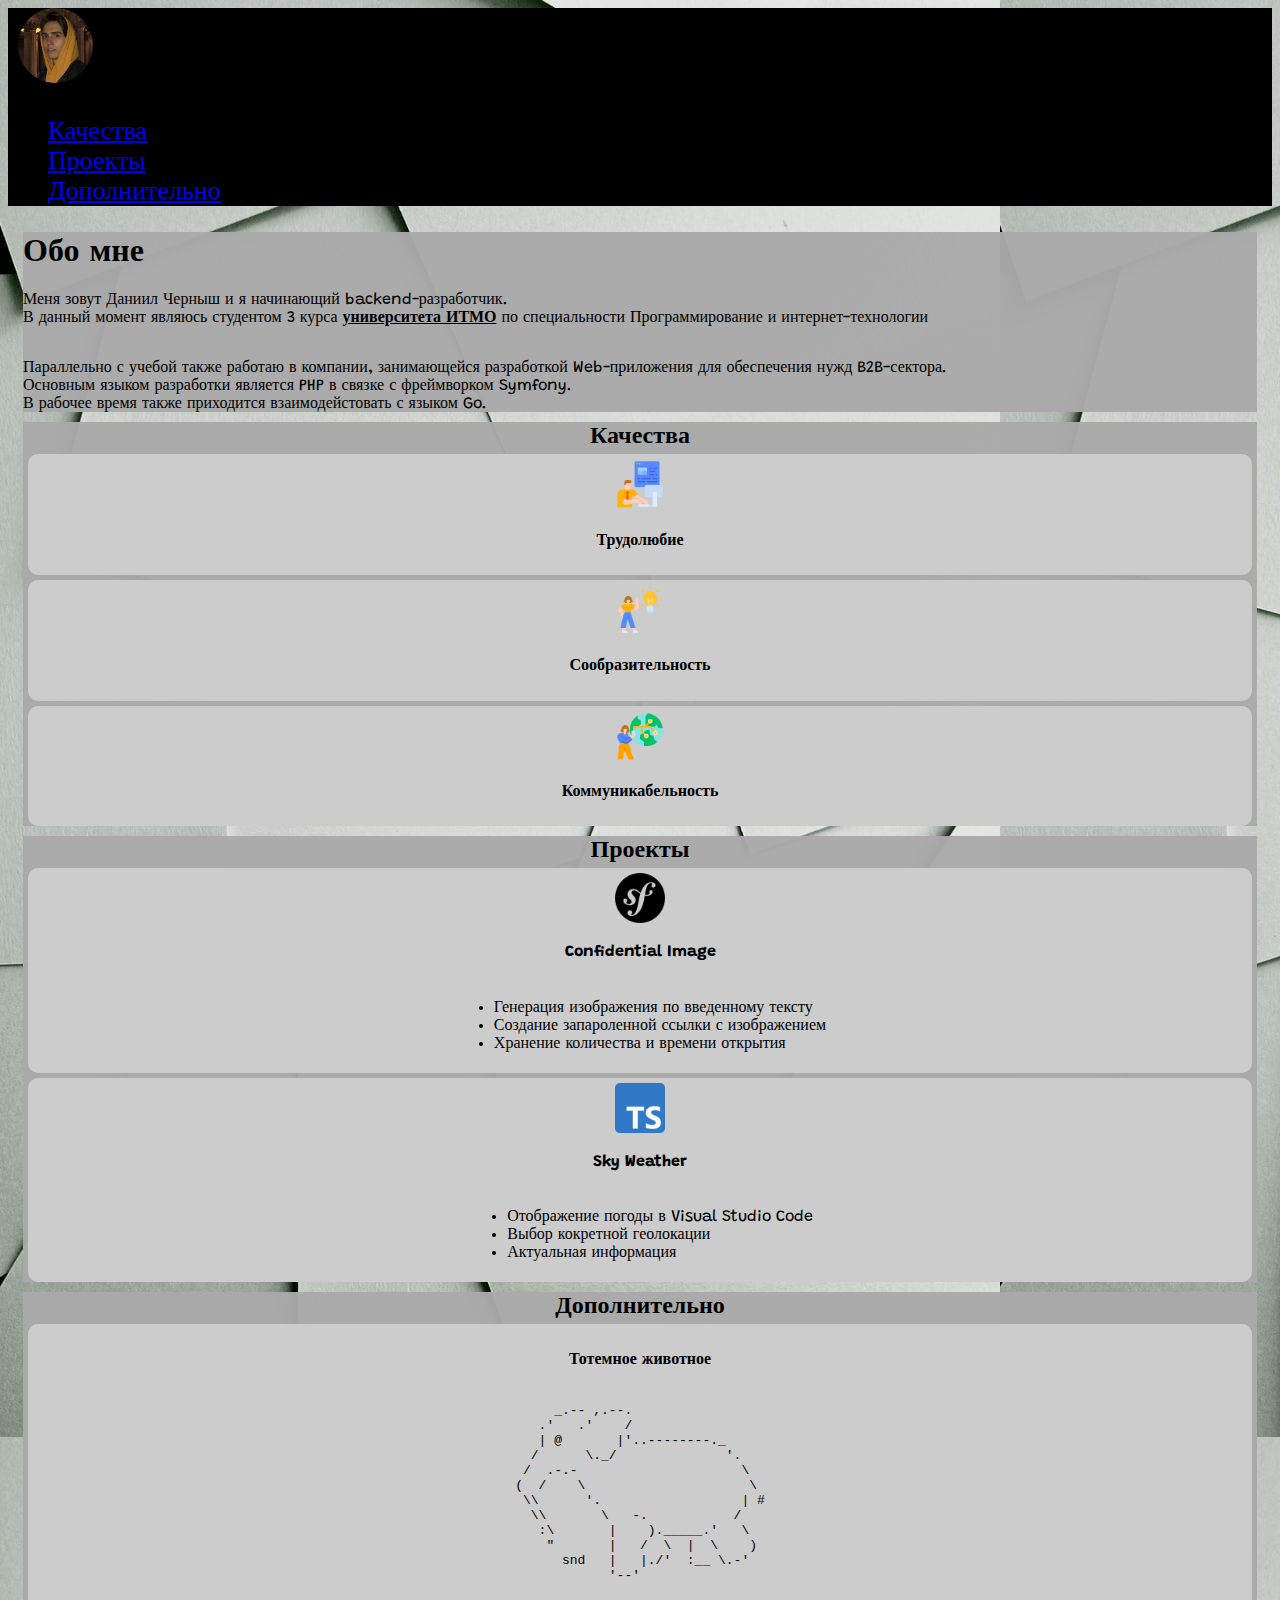
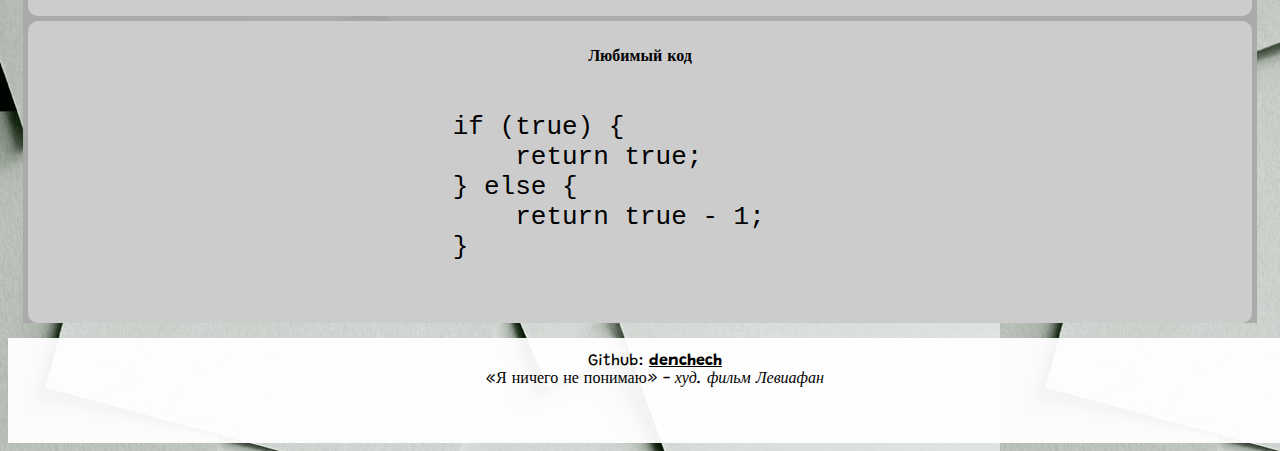
==== index.html @ 4c7c670a "create portfolio page" ====
<!DOCTYPE html>
<html lang="ru">
<head>
    <title>Черныш Даниил - M33041</title>
    <meta charset="UTF-8">
    <meta name="description" content="Портофолио backend-разработчика">
    <meta name="Keywords" content="developer, разработчик, backend, symfony">
    <link rel="stylesheet" href="https://stackpath.bootstrapcdn.com/bootstrap/4.1.3/css/bootstrap.min.css"
          integrity="sha384-MCw98/SFnGE8fJT3GXwEOngsV7Zt27NXFoaoApmYm81iuXoPkFOJwJ8ERdknLPMO" crossorigin="anonymous">
    <link href="assets/css/index.css" rel="stylesheet">
    <link href="https://fonts.googleapis.com/css2?family=Grandstander:ital@1&display=swap" rel="stylesheet">
</head>
<body>
<header>
    <nav class="navbar navbar-expand-lg navbar-dark header">
        <a href="index.html" class="navbar-brand" style="margin-left: 10px">
            <img class="profile-image" src="assets/images/me.png" alt="profile"/>
        </a>
        <div class="collapse navbar-collapse" id="navbarNav">
            <ul class="navbar-nav">
                <li class="nav-item">
                    <a class="nav-link" href="#characters">Качества</a>
                </li>
                <li class="nav-item">
                    <a class="nav-link" href="#projects">Проекты</a>
                </li>
                <li class="nav-item">
                    <a class="nav-link" href="#additional">Дополнительно</a>
                </li>
            </ul>
        </div>
    </nav>
</header>

<main>
    <div class="jumbotron first-container">
        <h1>Обо мне</h1>
        <p>
            Меня зовут Даниил Черныш и я начинающий backend-разработчик.
            <br>
            В данный момент являюсь студентом 3 курса
            <span class="link">
                <a href="https://itmo.ru">университета ИТМО</a>
            </span>
            по специальности Программирование и интернет-технологии
        </p>
        <br>
        Параллельно с учебой также работаю в компании, занимающейся разработкой Web-приложения для обеспечения нужд
        B2B-сектора.
        <br>
        Основным языком разработки является PHP в связке с фреймворком Symfony.
        <br>
        В рабочее время также приходится взаимодейстовать с языком Go.
    </div>
    <section id="characters">
        <div class="jumbotron">
            <article>
                <h2 class="center">Качества</h2>
            </article>
            <div class="row">
                <div class="col-sm block">
                    <img class="icon" src="assets/images/hardworking.png" alt="hardworking">
                    <h4>Трудолюбие</h4>
                </div>
                <div class="col-sm block">
                    <img class="icon" src="assets/images/idea.png" alt="idea">
                    <h4>Сообразительность</h4>
                </div>
                <div class="col-sm block">
                    <img class="icon" src="assets/images/communicability.png" alt="communicability">
                    <h4>Коммуникабельность</h4>
                </div>
            </div>
        </div>
    </section>

    <section id="projects">
        <div class="jumbotron">
            <article>
                <h2 class="center">Проекты</h2>
            </article>
            <div class="row">
                <div class="col-sm block">
                    <img class="icon" src="assets/images/symfony.png" alt="symfony">
                    <h4>Confidential Image</h4>
                    <ul>
                        <li>Генерация изображения по введенному тексту</li>
                        <li>Создание запароленной ссылки с изображением</li>
                        <li>Хранение количества и времени открытия</li>
                    </ul>
                </div>
                <div class="col-sm block">
                    <img class="icon" src="assets/images/typescript.png" alt="typescript">
                    <h4>Sky Weather</h4>
                    <ul>
                        <li>Отображение погоды в Visual Studio Code</li>
                        <li>Выбор кокретной геолокации</li>
                        <li>Актуальная информация</li>
                    </ul>
                </div>
            </div>
        </div>
    </section>

    <section id="additional">
        <div class="jumbotron">
            <article>
                <h2 class="center">Дополнительно</h2>
            </article>
            <div class="row">
                <div class="col-sm block">
                    <h4>Тотемное животное</h4>
                    <pre>
     _.-- ,.--.
   .'   .'    /
   | @       |'..--------._
  /      \._/              '.
 /  .-.-                     \
(  /    \                     \
 \\      '.                  | #
  \\       \   -.           /
   :\       |    )._____.'   \
    "       |   /  \  |  \    )
      snd   |   |./'  :__ \.-'
            '--'
                    </pre>
                </div>
                <div class="col-sm block">
                    <h4>Любимый код</h4>
                    <code>
                        <pre>
if (true) {
    return true;
} else {
    return true - 1;
}
                        </pre>
                    </code>
                </div>
            </div>
        </div>
    </section>
</main>

<footer>
    <span>
        Github: <span class="link">
        <a href="https://github.com/denchech">denchech</a>
        </span>
    </span>
    <span>
        <q>Я ничего не понимаю</q>
        -
        <cite>худ. фильм Левиафан</cite>
    </span>

</footer>

</body>
</html>
---- assets/css/index.css ----
body {
    background-image: url("../images/background.jpg");
    color: black;
    font-family: 'Grandstander', cursive;
}

nav {
    background: black;
}

main {
    margin: 15px;
    margin-inside: 10px;
}

code {
    font-size: 26px;
}

footer {
    width: 100%;
    height: 75px;
    background: rgba(255, 255, 255, 0.95);
    display: flex;
    align-items: center;
    padding: 15px;
    flex-direction: column;
}

.jumbotron {
    background: rgba(169, 169, 169, 0.97);
    margin-top: 10px;
    margin-bottom: 0;
}

.header {
    width: 100%;
    font-size: 26px;
    margin-top: 0;
}


.profile-image {
    width: 75px;
    height: 75px;
}

.block {
    border-radius: 10px;
    background: #cccccc;
    display: flex;
    margin: 5px;
    align-items: center;
    flex-direction: column;
    padding: 5px;
}

.block h4 {
    align-self: center;
    justify-content: center;
}

.center {
    text-align: center;
    margin: auto;
}

.first-container {
    margin-top: auto;
}

.link a {
    color: black;
    font-weight: bold;
}

.icon {
    width: 50px;
    height: 50px;
}
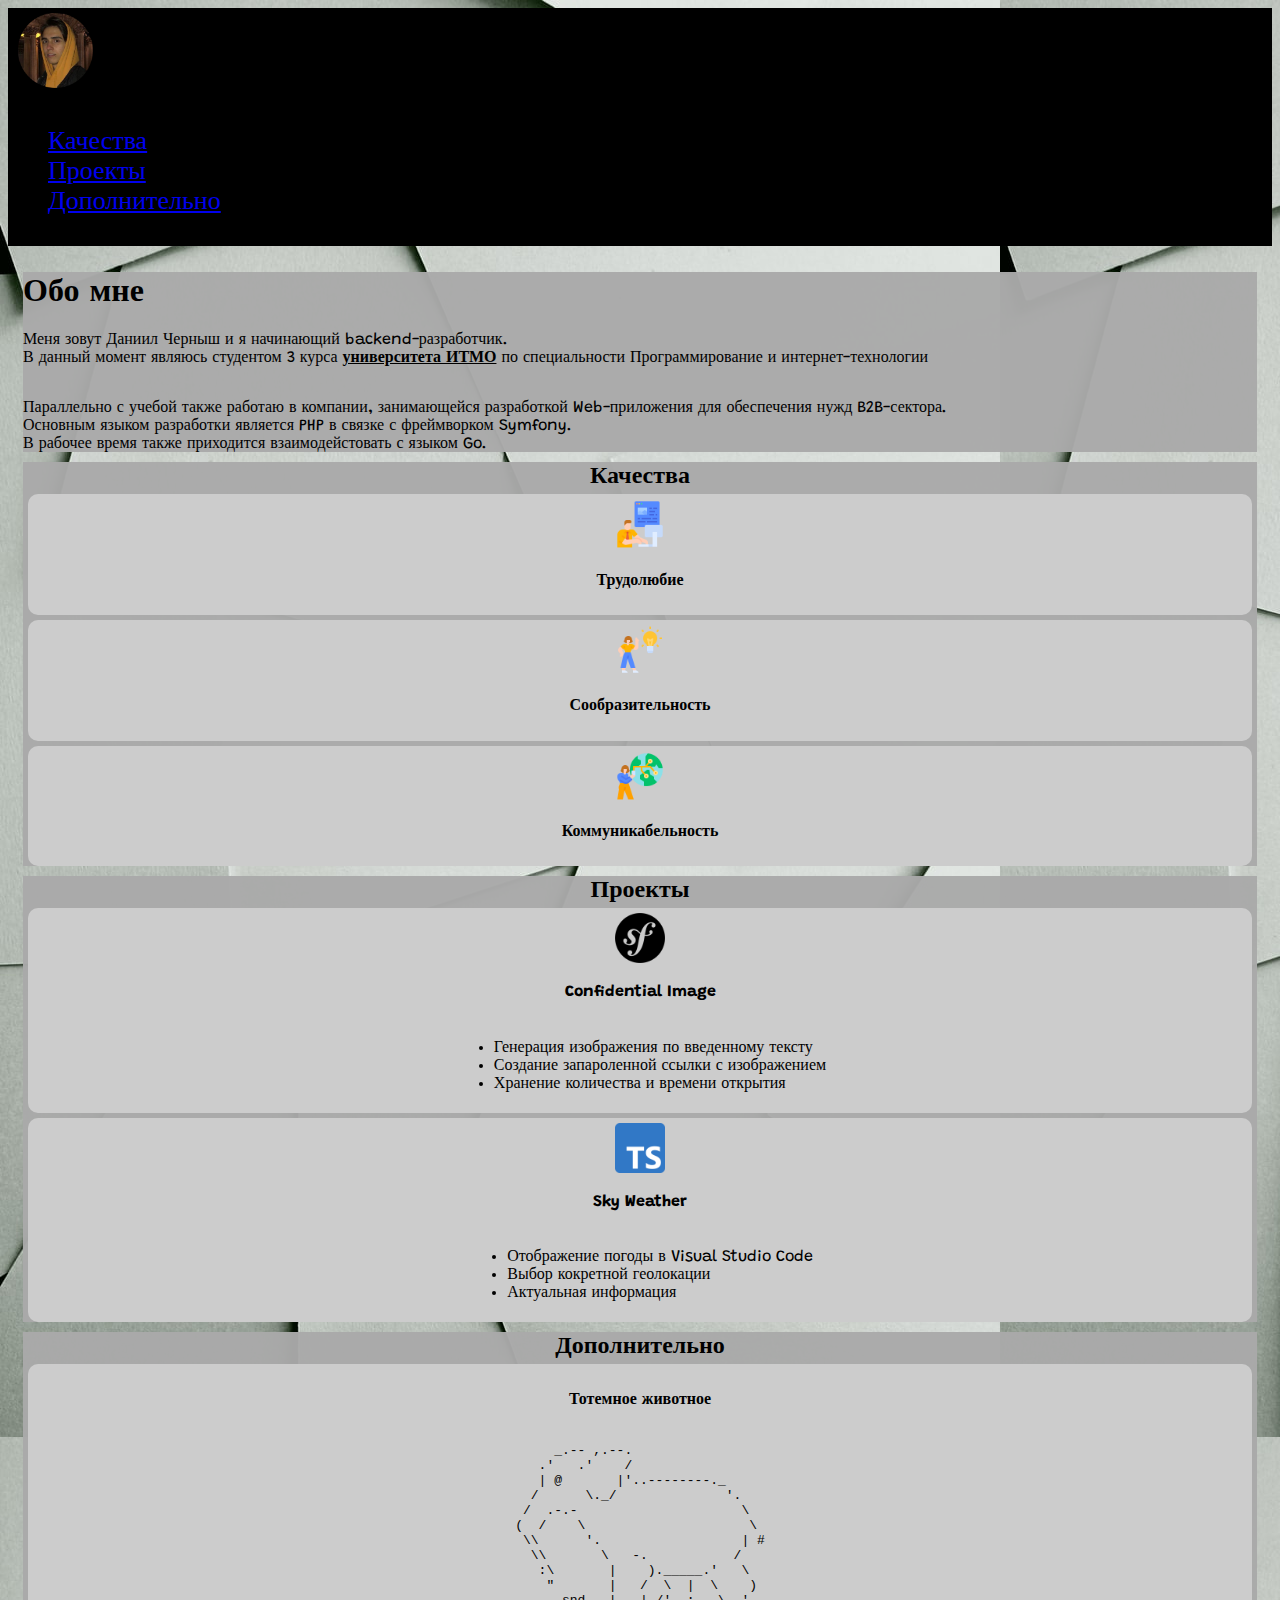
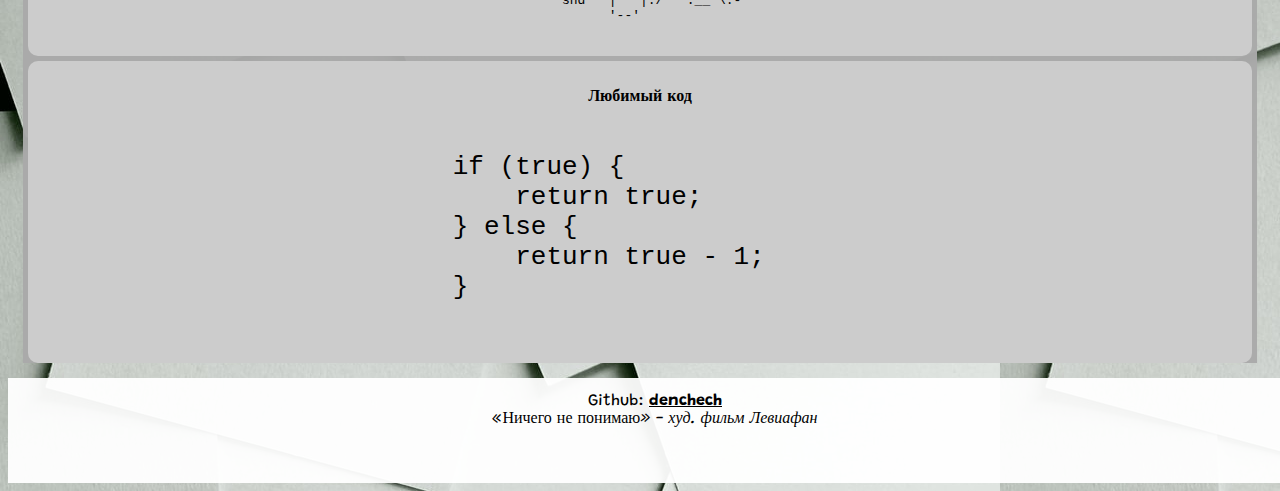
==== commit 8ac448c2: "add tag collector script + modal window for contacts" ====
--- a/index.html
+++ b/index.html
@@ -8,14 +8,24 @@
     <link rel="stylesheet" href="https://stackpath.bootstrapcdn.com/bootstrap/4.1.3/css/bootstrap.min.css"
           integrity="sha384-MCw98/SFnGE8fJT3GXwEOngsV7Zt27NXFoaoApmYm81iuXoPkFOJwJ8ERdknLPMO" crossorigin="anonymous">
     <link href="assets/css/index.css" rel="stylesheet">
+    <link href="assets/css/popup.css" rel="stylesheet">
     <link href="https://fonts.googleapis.com/css2?family=Grandstander:ital@1&display=swap" rel="stylesheet">
 </head>
 <body>
+<div class="disable" style="display: none;" onclick="showPopup()"></div>
+<div class="contacts-container" style="display: none;">
+    <div class="contacts">
+        <b>Email</b>: somemail@mail.com<br>
+        <b>Vk</b>: vk.com/somevk<br>
+        <b>Telegram</b>: @sometelegram
+    </div>
+</div>
+<script src="assets/js/popup.js"></script>
 <header>
     <nav class="navbar navbar-expand-lg navbar-dark header">
-        <a href="index.html" class="navbar-brand" style="margin-left: 10px">
-            <img class="profile-image" src="assets/images/me.png" alt="profile"/>
-        </a>
+        <img class="profile-image" src="assets/images/profile/me.png" alt="profile" onclick="changePhoto()"/>
+        <img class="profile-image" src="assets/images/profile/me2.png" style="display: none;" alt="profile" onclick="changePhoto()"/>
+        <img class="profile-image" src="assets/images/profile/me3.png" alt="profile" style="display: none;" onclick="changePhoto()"/>
         <div class="collapse navbar-collapse" id="navbarNav">
             <ul class="navbar-nav">
                 <li class="nav-item">
@@ -26,6 +36,9 @@
                 </li>
                 <li class="nav-item">
                     <a class="nav-link" href="#additional">Дополнительно</a>
+                </li>
+                <li class="nav-item">
+                    <a class="nav-link" onclick="showPopup()">Контакты</a>
                 </li>
             </ul>
         </div>
@@ -149,12 +162,13 @@
         </span>
     </span>
     <span>
-        <q>Я ничего не понимаю</q>
+        <q>Ничего не понимаю</q>
         -
         <cite>худ. фильм Левиафан</cite>
     </span>
 
 </footer>
-
+<script src="assets/js/profile.js"></script>
+<!--<script src="assets/js/tag-collector.js"></script>-->
 </body>
 </html>--- a/assets/css/index.css
+++ b/assets/css/index.css
@@ -27,6 +27,10 @@
     flex-direction: column;
 }
 
+.nav-link {
+    cursor: pointer;
+}
+
 .jumbotron {
     background: rgba(169, 169, 169, 0.97);
     margin-top: 10px;
@@ -43,6 +47,8 @@
 .profile-image {
     width: 75px;
     height: 75px;
+    cursor: pointer;
+    margin: 5px 15px 5px 10px;
 }
 
 .block {
--- a/assets/css/popup.css
+++ b/assets/css/popup.css
@@ -0,0 +1,33 @@
+.disable {
+    position: fixed;
+    width: 100%;
+    min-height: 100%;
+    z-index: 1;
+    /*background-color: rgba(169, 169, 169, 0.8);*/
+    background-color: darkgrey;
+    cursor: pointer;
+    opacity: 80%;
+}
+
+.contacts-container {
+    position: fixed;
+    width: 100%;
+    min-height: 100%;
+    z-index: 2;
+    display: flex;
+    align-items: center;
+    justify-content: center;
+    visibility: hidden;
+}
+
+.contacts-container * {
+    visibility: visible;
+}
+
+.contacts {
+    height: auto;
+    width: 50%;
+    background-color: white;
+    border-radius: 10px;
+    padding: 5px;
+}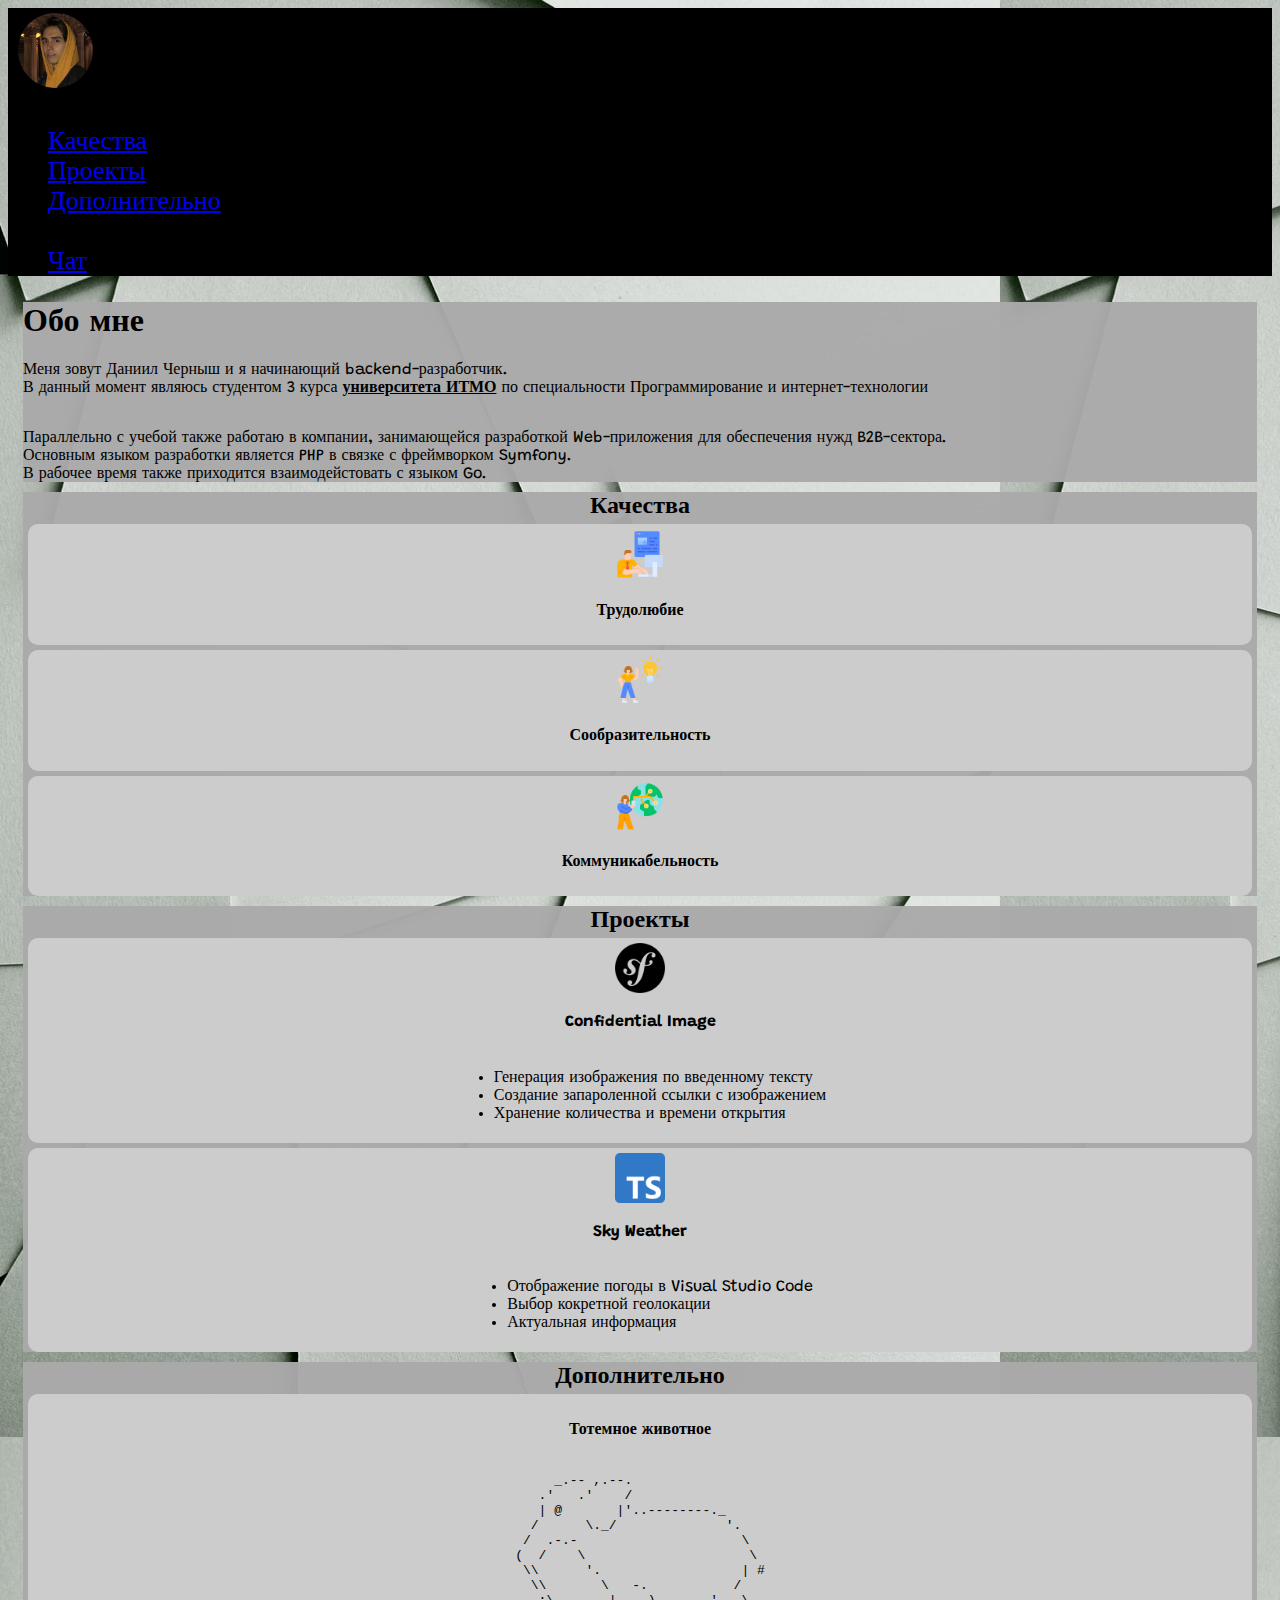
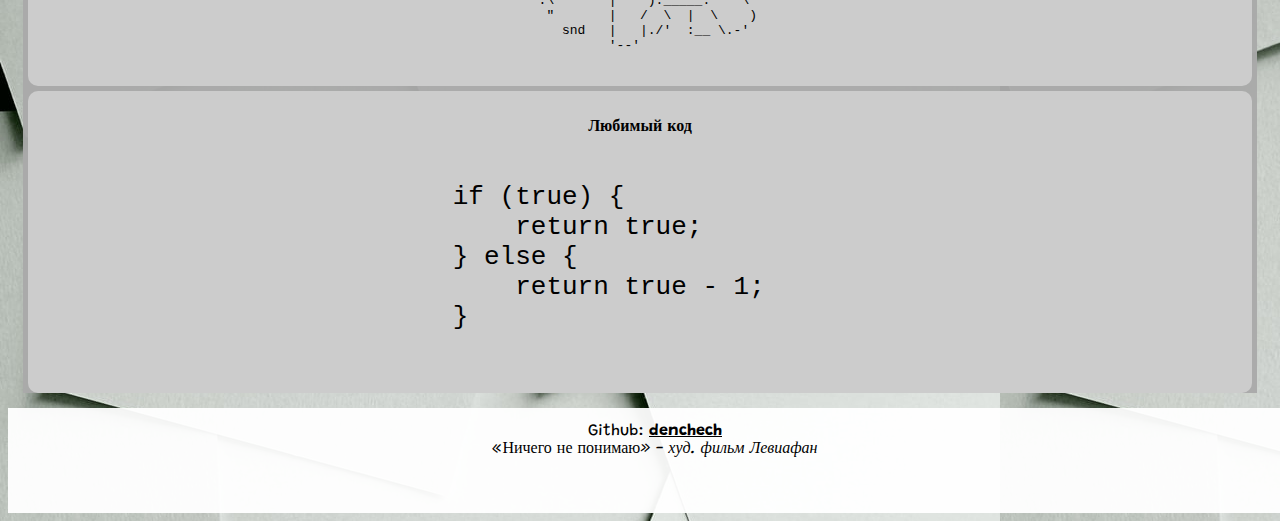
==== commit c8018c0a: "add chat section to navigation bar" ====
--- a/index.html
+++ b/index.html
@@ -39,6 +39,9 @@
                 </li>
                 <li class="nav-item">
                     <a class="nav-link" onclick="showPopup()">Контакты</a>
+                </li>
+                <li class="nav-item">
+                    <a class="nav-link" href="chat.html">Чат</a>
                 </li>
             </ul>
         </div>
